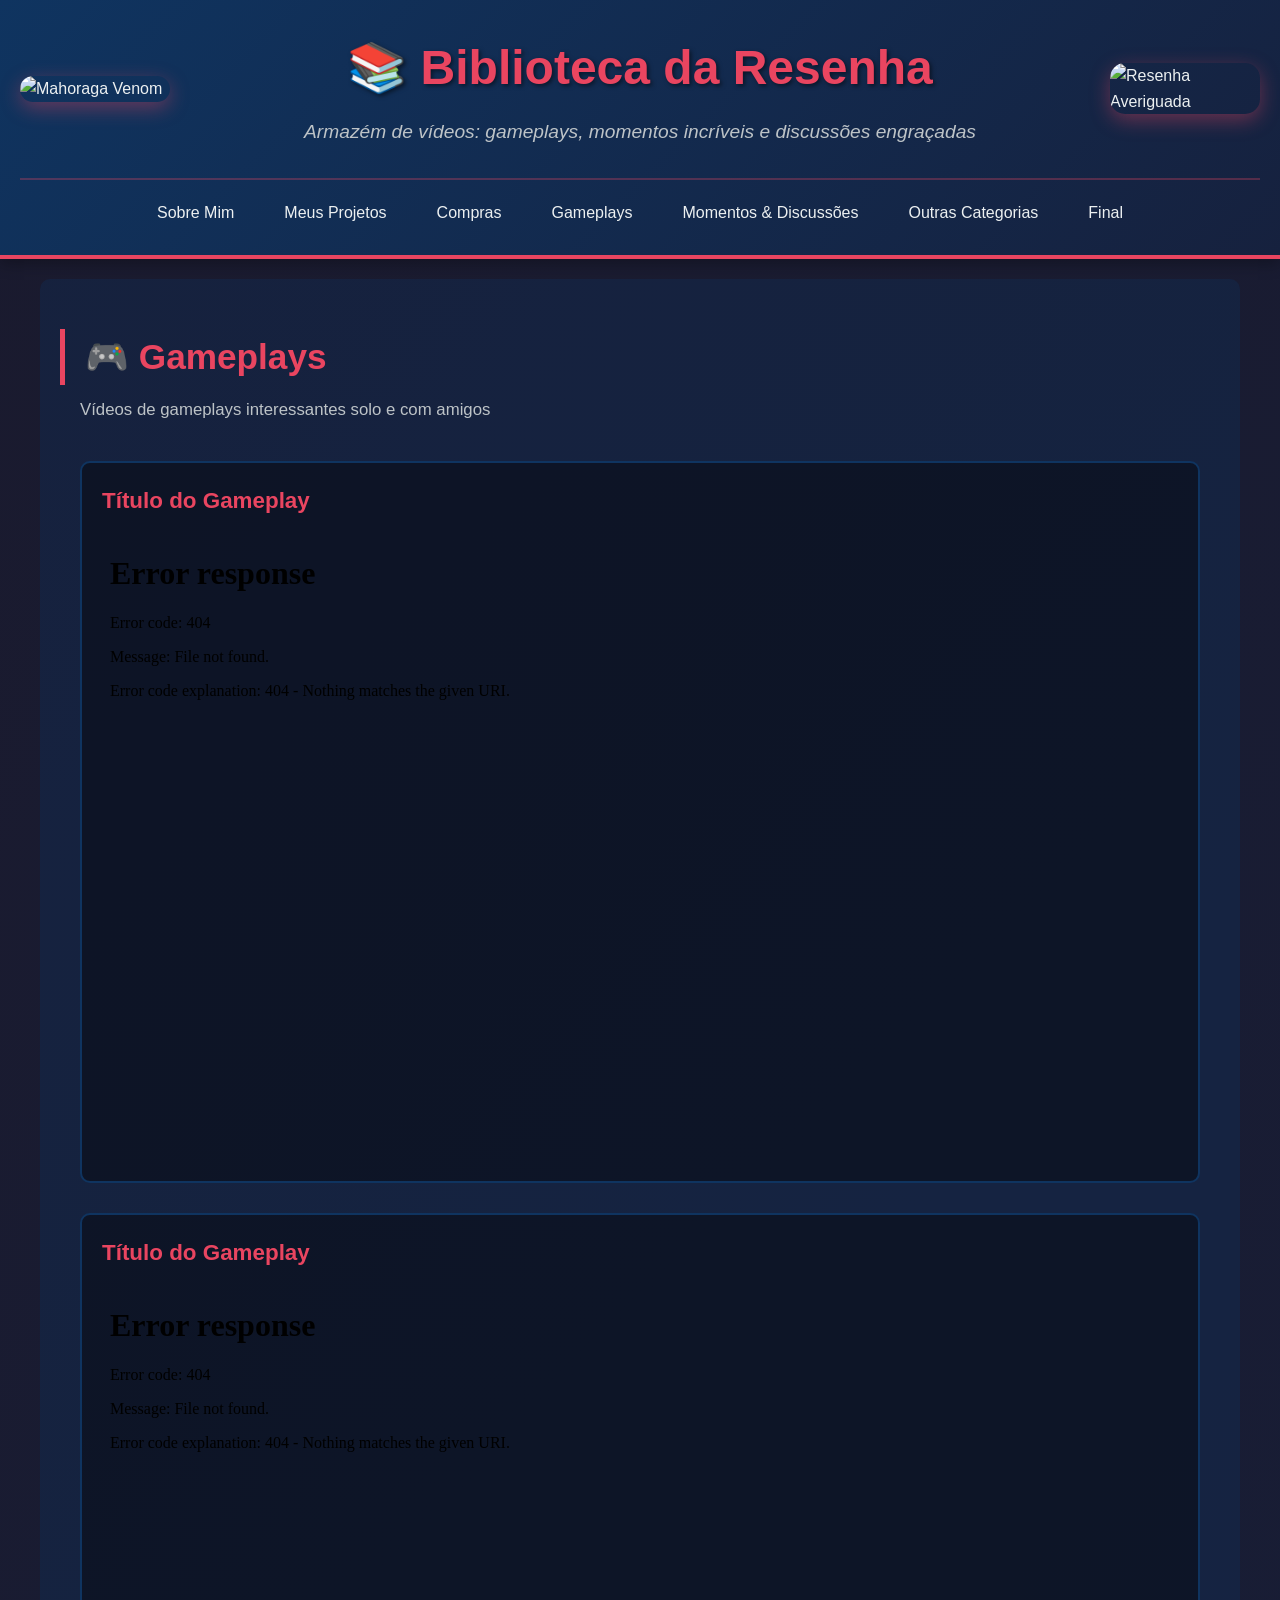
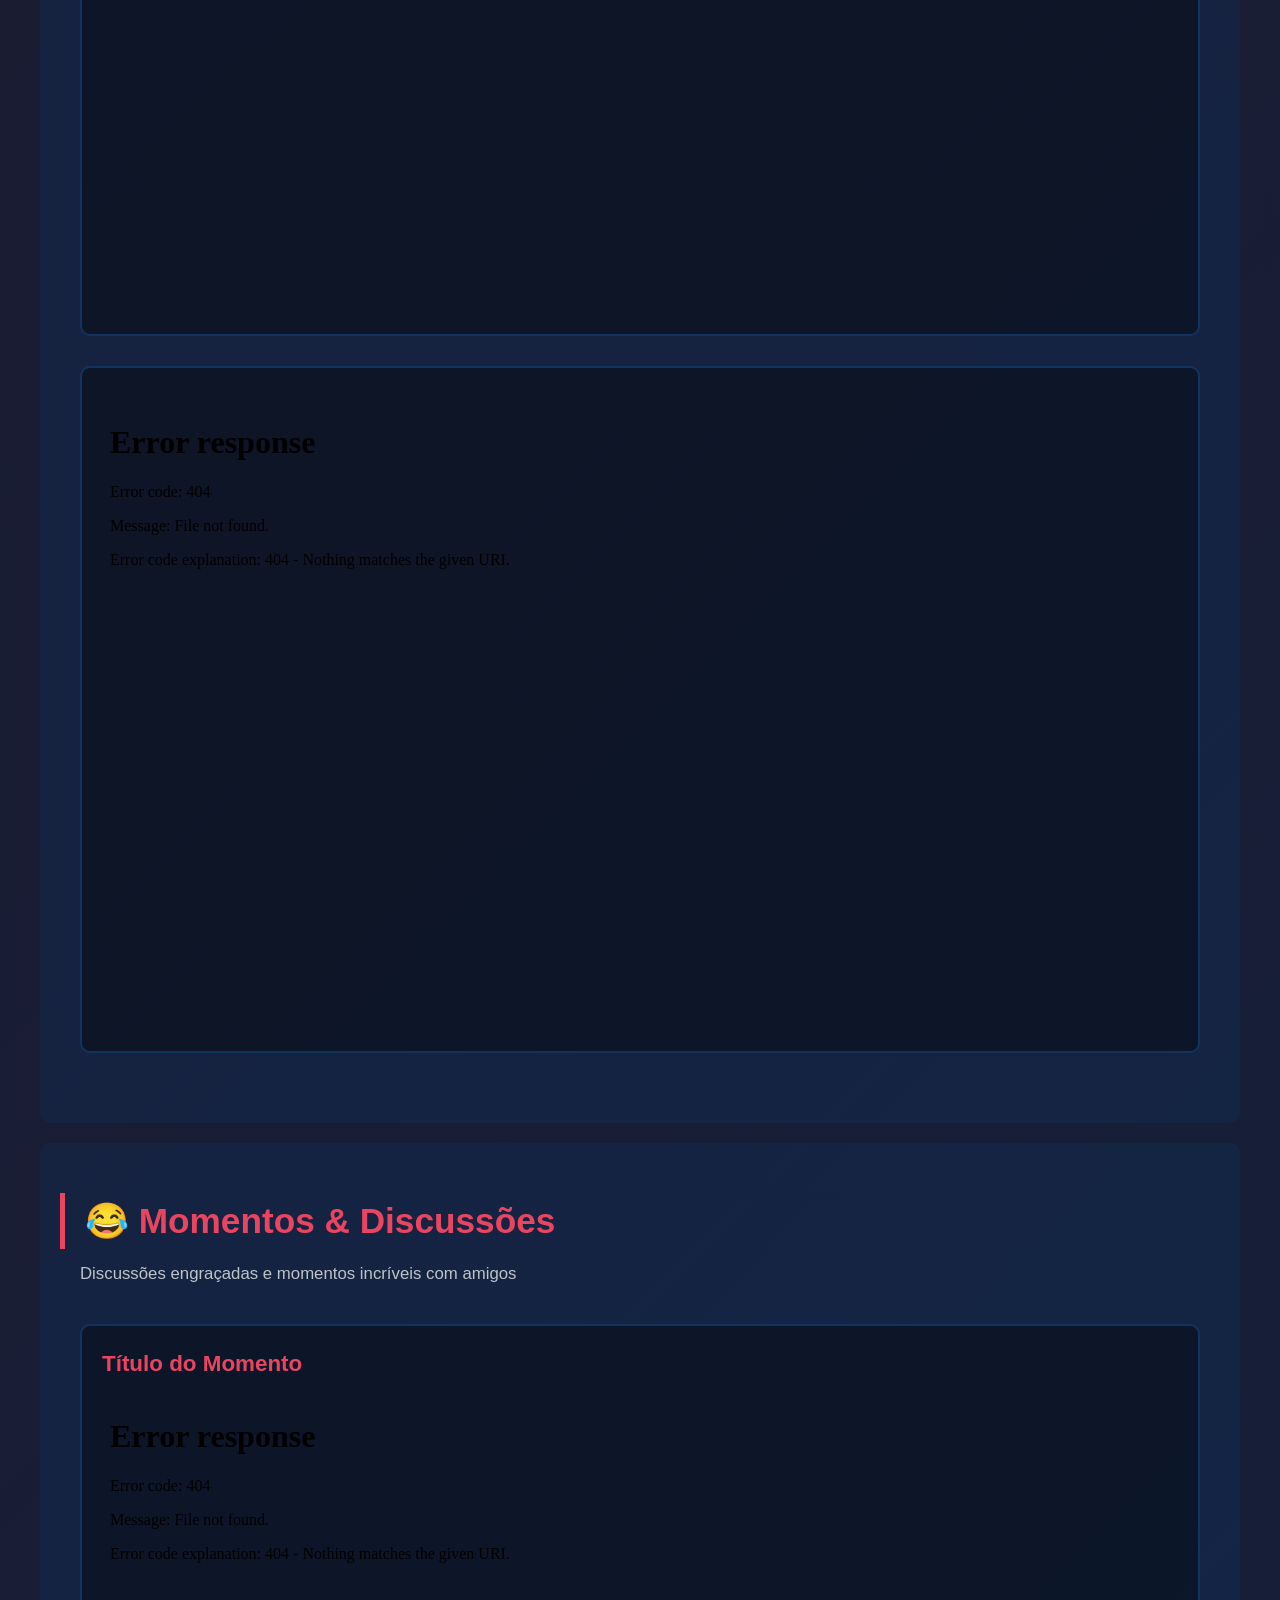
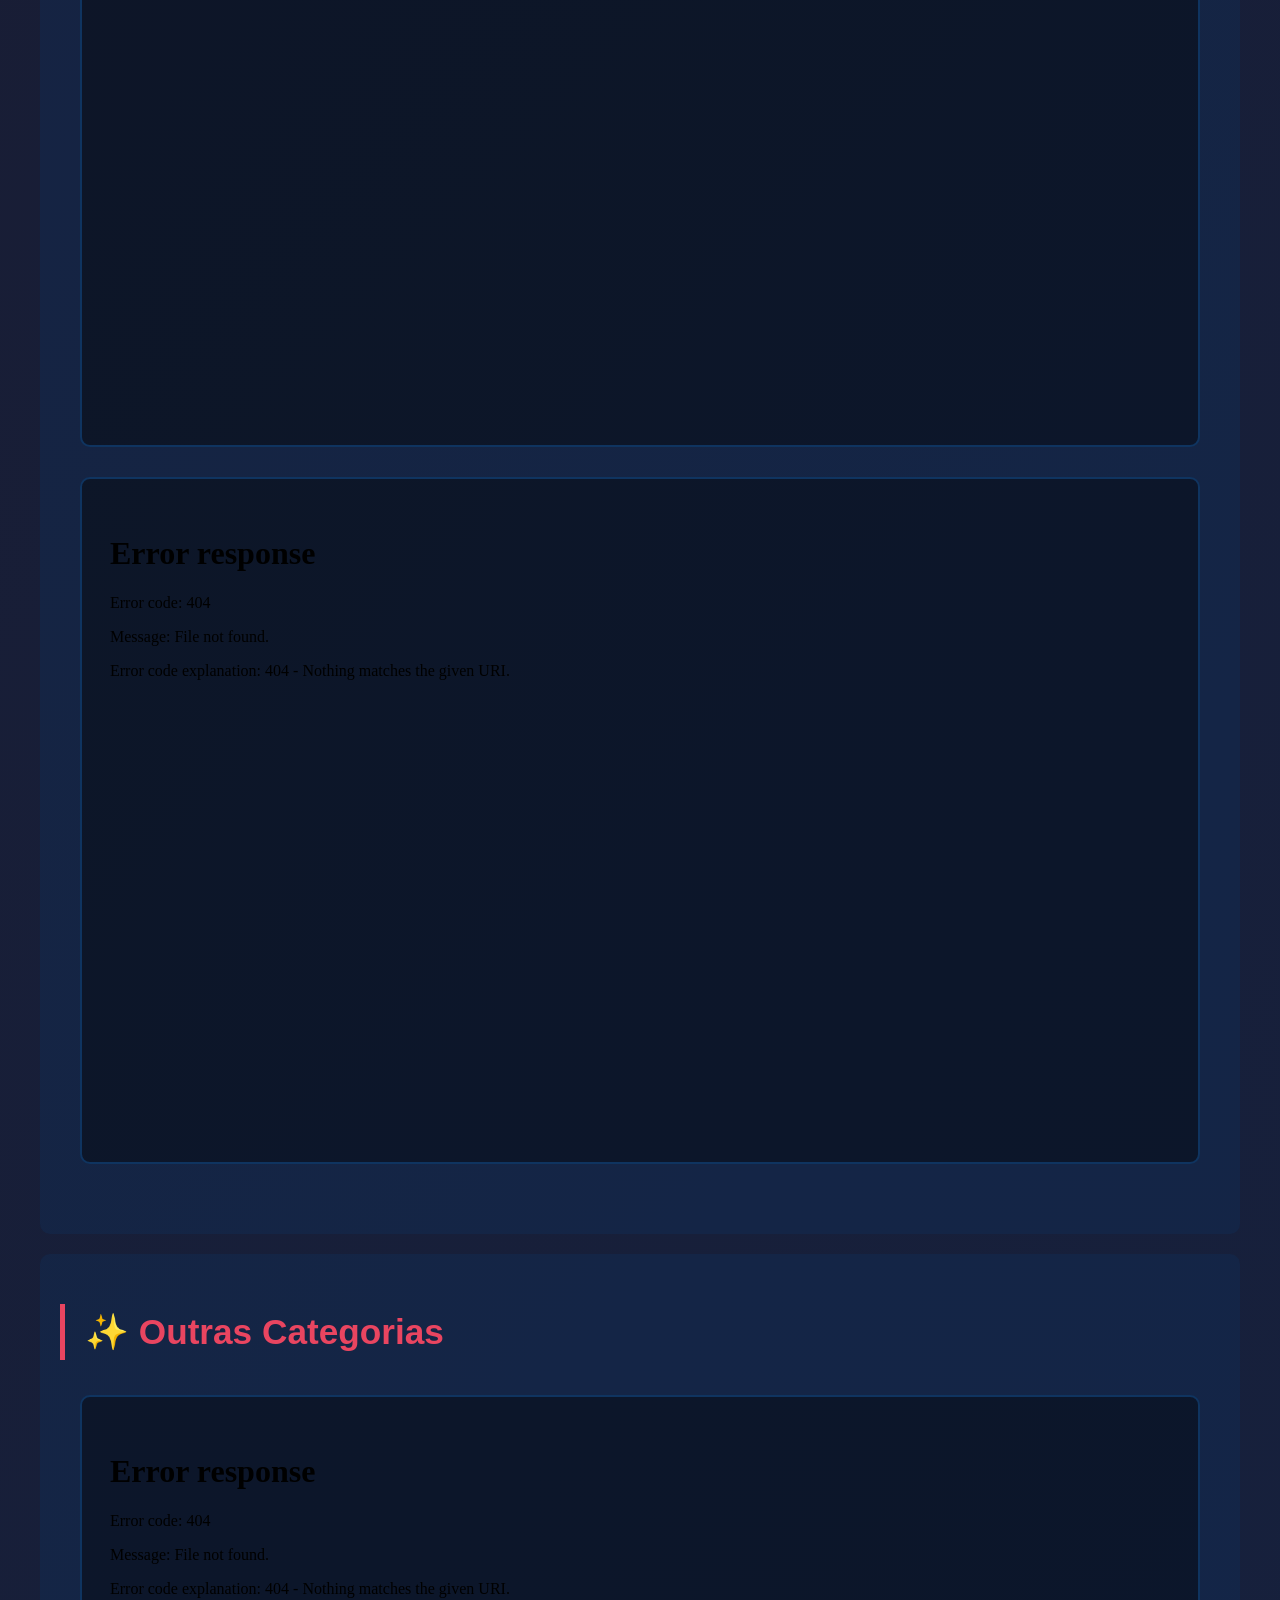
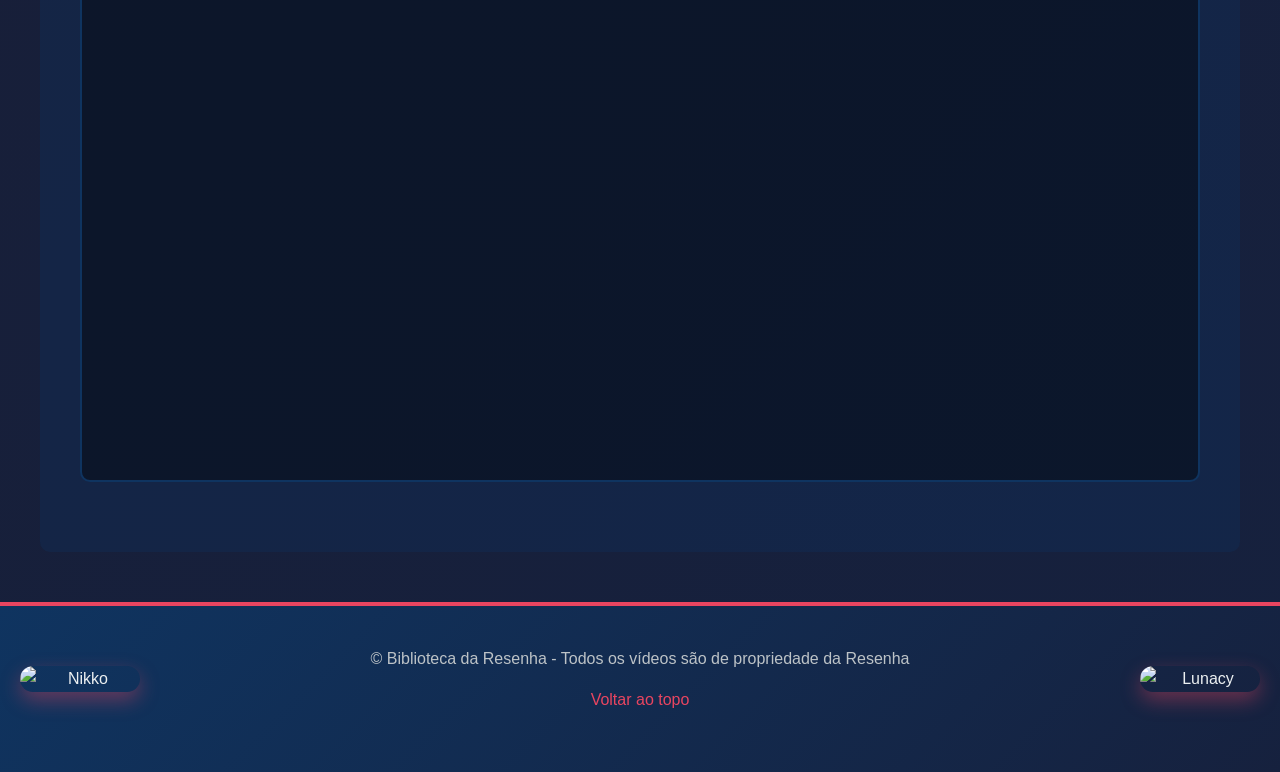
==== Resenha/Biblioteca da Resenha.html @ c91e3d67 "Add files via upload" ====
<!DOCTYPE html>
<html lang="pt-br">
<head>
    <meta charset="UTF-8">
    <meta name="viewport" content="width=device-width, initial-scale=1.0">
    <title>Biblioteca da Resenha</title>
    <link rel="stylesheet" href="Style.css">
</head>
<body>
    <header class="header">
        <div class="header-top">
            <img src="../Imagens/Mahoraga venom.png" alt="Mahoraga Venom" class="header-image-left">
            <div class="header-content">
                <h1 id="Topo" class="title">📚 Biblioteca da Resenha</h1>
                <p class="subtitle">Armazém de vídeos: gameplays, momentos incríveis e discussões engraçadas</p>
            </div>
            <img src="../Imagens/Resenha averiguada.png" alt="Resenha Averiguada" class="header-image-right">
        </div>
        <ul class="header-menu">
        <li><a href="Menu.html">Sobre Mim</a></li>
        <li><a href="Projetos.html">Meus Projetos</a></li>
        <li><a href="Compras.html">Compras</a></li>
        <li><a href="#Gameplays">Gameplays</a></li>
        <li><a href="#Momentos">Momentos & Discussões</a></li>
        <li><a href="#Outras-Categorias">Outras Categorias</a></li>
        <li><a href="#Final">Final</a></li>
        </ul>
    </header>


    <!-- SEÇÃO DE GAMEPLAYS -->
    <section class="video-section">
        <h2 id="Gameplays" class="section-title">🎮 Gameplays</h2>
        <p class="section-description">Vídeos de gameplays interessantes solo e com amigos</p>
        
        <div class="video-container">
            <!-- EXEMPLO 1 - DEIXAR COMO MODELO -->
            <div class="video-item">
                <h3>Título do Gameplay</h3>
                <iframe width="560" height="315" 
                src="ADICIONAR_LINK_DO_YOUTUBE_AQUI"
                frameborder="0" 
                allow="accelerometer; autoplay; clipboard-write; encrypted-media; gyroscope; picture-in-picture; web-share" 
                referrerpolicy="strict-origin-when-cross-origin"
                allowfullscreen></iframe>
                <p class="video-description"><!-- Descrição do vídeo aqui --></p>
            </div>

            <!-- EXEMPLO 2 - DELETAR E REPLICAR A ESTRUTURA -->
            <div class="video-item">
                <h3>Título do Gameplay</h3>
                <iframe width="560" height="315" 
                src="ADICIONAR_LINK_DO_YOUTUBE_AQUI"
                frameborder="0" 
                allow="accelerometer; autoplay; clipboard-write; encrypted-media; gyroscope; picture-in-picture; web-share" 
                referrerpolicy="strict-origin-when-cross-origin"
                allowfullscreen></iframe>
                <p class="video-description"><!-- Descrição do vídeo aqui --></p>
            </div>

            <!-- EXEMPLO 3 - TEMPLATE PARA NOVOS VÍDEOS -->
            <div class="video-item">
                <h3><!-- Título --></h3>
                <iframe width="560" height="315" 
                src="<!-- Link do YouTube -->"
                frameborder="0" 
                allow="accelerometer; autoplay; clipboard-write; encrypted-media; gyroscope; picture-in-picture; web-share" 
                referrerpolicy="strict-origin-when-cross-origin"
                allowfullscreen></iframe>
                <p class="video-description"><!-- Descrição --></p>
            </div>
        </div>
    </section>

    <!-- SEÇÃO DE MOMENTOS E DISCUSSÕES -->
    <section class="video-section">
        <h2 id="Momentos" class="section-title">😂 Momentos & Discussões</h2>
        <p class="section-description">Discussões engraçadas e momentos incríveis com amigos</p>
        
        <div class="video-container">
            <!-- EXEMPLO 1 - DEIXAR COMO MODELO -->
            <div class="video-item">
                <h3>Título do Momento</h3>
                <iframe width="560" height="315" 
                src="ADICIONAR_LINK_DO_YOUTUBE_AQUI"
                frameborder="0" 
                allow="accelerometer; autoplay; clipboard-write; encrypted-media; gyroscope; picture-in-picture; web-share" 
                referrerpolicy="strict-origin-when-cross-origin"
                allowfullscreen></iframe>
                <p class="video-description"><!-- Descrição do momento aqui --></p>
            </div>

            <!-- EXEMPLO 2 - TEMPLATE PARA NOVOS VÍDEOS -->
            <div class="video-item">
                <h3><!-- Título --></h3>
                <iframe width="560" height="315" 
                src="<!-- Link do YouTube -->"
                frameborder="0" 
                allow="accelerometer; autoplay; clipboard-write; encrypted-media; gyroscope; picture-in-picture; web-share" 
                referrerpolicy="strict-origin-when-cross-origin"
                allowfullscreen></iframe>
                <p class="video-description"><!-- Descrição --></p>
            </div>
        </div>
    </section>

    <!-- ESPAÇO PARA FUTURAS CATEGORIAS -->
    <section class="video-section">
        <h2 id="Outras-Categorias" class="section-title">✨ Outras Categorias</h2>
        <p class="section-description"><!-- Adicione outras categorias de conteúdo aqui --></p>
        
        <div class="video-container">
            <!-- TEMPLATES PARA QUANDO QUISER ADICIONAR NOVOS VÍDEOS -->
            <div class="video-item">
                <h3><!-- Título --></h3>
                <iframe width="560" height="315" 
                src="<!-- Link do YouTube -->"
                frameborder="0" 
                allow="accelerometer; autoplay; clipboard-write; encrypted-media; gyroscope; picture-in-picture; web-share" 
                referrerpolicy="strict-origin-when-cross-origin"
                allowfullscreen></iframe>
                <p class="video-description"><!-- Descrição --></p>
            </div>
        </div>
    </section>

    <!-- RODAPÉ COM OS GIFS -->
    <footer class="footer" id="Final">
        <div class="footer-gifs">
            <img src="../Imagens/Nikko.gif" alt="Nikko" class="footer-gif">
            <div class="footer-content">
                <p class="footer-text">© Biblioteca da Resenha - Todos os vídeos são de propriedade da Resenha</p>
                <a href="#Topo">Voltar ao topo</a>
            </div>
            <img src="../Imagens/Lunacy.gif" alt="Lunacy" class="footer-gif">
        </div>
    </footer>

</body>
</html>
---- Resenha/Style.css ----
* {
    margin: 0;
    padding: 0;
    box-sizing: border-box;
}

body {
    font-family: 'Segoe UI', Tahoma, Geneva, Verdana, sans-serif;
    background: linear-gradient(135deg, #1a1a2e 0%, #16213e 100%);
    color: #ecf0f1;
    line-height: 1.6;
}

/* HEADER */
.header {
    background: linear-gradient(135deg, #0f3460 0%, #16213e 100%);
    padding: 30px 20px;
    border-bottom: 4px solid #e94560;
    box-shadow: 0 4px 15px rgba(0, 0, 0, 0.3);
}

.header-top {
    display: flex;
    align-items: center;
    justify-content: space-around;
    gap: 30px;
    margin-bottom: 30px;
    flex-wrap: wrap;
}

.header-content {
    text-align: center;
    flex: 1;
    min-width: 300px;
}

.header-image-left,
.header-image-right {
    width: 150px;
    height: auto;
    border-radius: 15px;
    box-shadow: 0 6px 20px rgba(233, 69, 96, 0.4);
    transition: transform 0.3s ease, filter 0.3s ease;
}

.header-image-left:hover,
.header-image-right:hover {
    transform: scale(1.1);
    filter: drop-shadow(0 0 15px rgba(233, 69, 96, 0.6));
}

.title {
    font-size: 3em;
    color: #e94560;
    margin-bottom: 10px;
    text-shadow: 2px 2px 4px rgba(0, 0, 0, 0.5);
}

.subtitle {
    font-size: 1.2em;
    color: #bdc3c7;
    font-style: italic;
}

.header-menu {
    list-style: none;
    display: flex;
    justify-content: center;
    flex-wrap: wrap;
    gap: 20px;
    padding-top: 20px;
    border-top: 2px solid rgba(233, 69, 96, 0.3);
}

.header-menu li {
    display: inline;
}

.header-menu a {
    color: #ecf0f1;
    text-decoration: none;
    font-weight: 500;
    padding: 8px 15px;
    border-radius: 5px;
    transition: all 0.3s ease;
}

/* SEÇÕES DE VÍDEOS */
.video-section {
    padding: 50px 20px;
    margin: 20px 0;
    background: rgba(15, 52, 96, 0.3);
    border-radius: 10px;
    max-width: 1200px;
    margin-left: auto;
    margin-right: auto;
}

.section-title {
    font-size: 2.2em;
    color: #e94560;
    margin-bottom: 10px;
    border-left: 5px solid #e94560;
    padding-left: 20px;
}

.section-description {
    font-size: 1.1em;
    color: #bdc3c7;
    margin-bottom: 30px;
    margin-left: 20px;
}

/* CONTAINER DE VÍDEOS */
.video-container {
    display: grid;
    grid-template-columns: repeat(auto-fit, minmax(600px, 1fr));
    gap: 30px;
    padding: 20px;
}

/* ITEM DE VÍDEO */
.video-item {
    background: rgba(0, 0, 0, 0.4);
    border-radius: 10px;
    padding: 20px;
    transition: transform 0.3s ease, box-shadow 0.3s ease;
    border: 2px solid #0f3460;
}

.video-item:hover {
    transform: translateY(-5px);
    box-shadow: 0 8px 25px rgba(233, 69, 96, 0.3);
    border-color: #e94560;
}

.video-item h3 {
    font-size: 1.4em;
    color: #e94560;
    margin-bottom: 15px;
}

.video-item iframe {
    width: 100%;
    height: auto;
    aspect-ratio: 16 / 9;
    border-radius: 8px;
    margin-bottom: 15px;
}

.video-description {
    color: #bdc3c7;
    font-size: 0.95em;
}

/* FOOTER */
.footer {
    background: linear-gradient(135deg, #0f3460 0%, #16213e 100%);
    padding: 40px 20px;
    text-align: center;
    border-top: 4px solid #e94560;
    margin-top: 50px;
}

.footer-gifs {
    display: flex;
    align-items: center;
    justify-content: center;
    gap: 30px;
    flex-wrap: wrap;
    margin-bottom: 20px;
}

.footer-gif {
    width: 120px;
    height: auto;
    border-radius: 15px;
    box-shadow: 0 8px 20px rgba(233, 69, 96, 0.4);
    transition: transform 0.3s ease;
}

.footer-gif:hover {
    transform: scale(1.05);
}

.footer-content {
    flex: 1;
    min-width: 250px;
}

.footer-text {
    color: #bdc3c7;
    font-size: 1em;
    margin-bottom: 15px;
}

.footer a {
    color: #e94560;
    text-decoration: none;
    font-weight: 500;
    transition: color 0.3s ease;
}

.footer a:hover {
    color: #ff6b7a;
    text-decoration: underline;
}

/* ESTILOS EXCLUSIVOS PARA MENU.HTML E PROJETOS.HTML */

/* Headers simples para Menu e Projetos */
.header-content-simple {
    text-align: center;
    padding: 20px;
}

.title-simple {
    font-size: 2.8em;
    color: #e94560;
    margin-bottom: 10px;
    text-shadow: 2px 2px 4px rgba(0, 0, 0, 0.5);
}

.subtitle-simple {
    font-size: 1.1em;
    color: #bdc3c7;
    font-style: italic;
}

/* Área de conteúdo principal */
.content-area {
    max-width: 900px;
    margin: 0 auto;
    padding: 20px;
}

/* Seções de conteúdo para Menu.html */
.content-section {
    background: rgba(15, 52, 96, 0.3);
    padding: 30px;
    margin: 25px 0;
    border-radius: 10px;
    border-left: 5px solid #e94560;
}

.content-section h2 {
    color: #e94560;
    font-size: 1.8em;
    margin-bottom: 15px;
}

.content-section p {
    color: #bdc3c7;
    font-size: 1em;
    line-height: 1.8;
    margin-bottom: 12px;
}

.content-section p + p {
    margin-top: 12px;
}

/* Seções de projetos para Projetos.html */
.project-section {
    background: rgba(15, 52, 96, 0.3);
    padding: 35px;
    margin: 30px 0;
    border-radius: 10px;
    border-left: 5px solid #e94560;
    border-bottom: 2px solid rgba(233, 69, 96, 0.5);
}

.project-section h2 {
    color: #e94560;
    font-size: 1.9em;
    margin-bottom: 20px;
}

.section-description {
    color: #bdc3c7;
    font-size: 1.05em;
    line-height: 1.8;
    margin-bottom: 15px;
}

/* Wrapper para vídeos responsivos */
.video-wrapper {
    margin: 25px 0;
    border-radius: 8px;
    overflow: hidden;
}

.video-wrapper iframe {
    width: 100%;
    height: auto;
    aspect-ratio: 16 / 9;
    border: 2px solid #0f3460;
    border-radius: 8px;
}

/* Links de chamada para açãoem Projetos */
.project-link {
    margin: 25px 0;
    display: flex;
    justify-content: center;
}

.cta-button {
    display: inline-block;
    background: linear-gradient(135deg, #e94560 0%, #e6525c 100%);
    color: #fff;
    padding: 12px 30px;
    text-decoration: none;
    border-radius: 8px;
    font-weight: 600;
    font-size: 1.1em;
    transition: all 0.3s ease;
    box-shadow: 0 4px 15px rgba(233, 69, 96, 0.3);
    border: 2px solid #e94560;
}

.cta-button:hover {
    background: linear-gradient(135deg, #ff6b7a 0%, #ff7a7a 100%);
    transform: translateY(-2px);
    box-shadow: 0 6px 20px rgba(233, 69, 96, 0.5);
    border-color: #ff6b7a;
}

.cta-button:active {
    transform: translateY(0);
    box-shadow: 0 2px 10px rgba(233, 69, 96, 0.3);
}

/* Lista de projetos no Menu.html */
.projects-links {
    list-style: none;
    padding: 20px 0;
}

.projects-links li {
    margin: 12px 0;
}

.projects-links a {
    color: #e94560;
    text-decoration: none;
    font-weight: 500;
    font-size: 1.05em;
    padding: 10px 15px;
    display: inline-block;
    border-left: 3px solid #e94560;
    padding-left: 15px;
    transition: all 0.3s ease;
}

.projects-links a:hover {
    color: #ff6b7a;
    border-left-color: #ff6b7a;
    padding-left: 20px;
}

/* Footer links */
.footer-links {
    list-style: none;
    display: flex;
    justify-content: center;
    gap: 20px;
    flex-wrap: wrap;
    padding-bottom: 20px;
}

.footer-links li {
    display: inline;
}

.footer-links a {
    color: #e94560;
    text-decoration: none;
    font-weight: 500;
    padding: 8px 15px;
    border-radius: 5px;
    transition: all 0.3s ease;
}

.footer-links a:hover {
    color: #ff6b7a;
    background-color: rgba(233, 69, 96, 0.2);
}

/* RESPONSIVIDADE */
@media (max-width: 768px) {
    .header-top {
        flex-direction: column;
        gap: 20px;
    }

    .header-image-left,
    .header-image-right {
        width: 100px;
    }

    .title-simple {
        font-size: 2em;
    }

    .subtitle-simple {
        font-size: 0.95em;
    }

    .content-area {
        padding: 15px;
    }

    .content-section,
    .project-section {
        padding: 20px;
        margin: 15px 0;
    }

    .content-section h2,
    .project-section h2 {
        font-size: 1.4em;
    }

    .video-wrapper {
        margin: 15px 0;
    }

    .cta-button {
        padding: 10px 25px;
        font-size: 1em;
    }

    .title {
        font-size: 2em;
    }

    .subtitle {
        font-size: 1em;
    }

    .header-menu {
        gap: 10px;
    }

    .header-menu a {
        padding: 6px 10px;
        font-size: 0.9em;
    }

    .section-title {
        font-size: 1.6em;
    }

    .video-container {
        grid-template-columns: 1fr;
        gap: 20px;
    }

    .video-item {
        padding: 15px;
    }

    .footer-image {
        width: 150px;
    }
}

@media (max-width: 480px) {
    .header {
        padding: 20px 10px;
    }

    .header-top {
        gap: 15px;
    }

    .header-image-left,
    .header-image-right {
        width: 80px;
    }

    .title {
        font-size: 1.5em;
    }

    .header-menu {
        flex-direction: column;
        gap: 8px;
    }

    .header-menu a {
        display: block;
        text-align: center;
        padding: 8px 10px;
        font-size: 0.85em;
    }

    .section-title {
        font-size: 1.3em;
        padding-left: 15px;
    }

    .video-section {
        padding: 20px 10px;
    }

    .video-item h3 {
        font-size: 1.1em;
    }

    /* Responsividade Menu e Projetos em mobile */
    .title-simple {
        font-size: 1.6em;
    }

    .subtitle-simple {
        font-size: 0.9em;
    }

    .content-area {
        padding: 10px;
    }

    .content-section,
    .project-section {
        padding: 15px;
        margin: 10px 0;
    }

    .content-section h2,
    .project-section h2 {
        font-size: 1.2em;
        margin-bottom: 15px;
    }

    .section-description {
        font-size: 0.95em;
    }

    .projects-links a {
        padding: 8px 12px;
        padding-left: 12px;
        font-size: 0.95em;
    }

    .projects-links a:hover {
        padding-left: 18px;
    }

    .cta-button {
        padding: 9px 20px;
        font-size: 0.95em;
    }

    .footer-links {
        gap: 10px;
        flex-direction: column;
    }

    .footer-links a {
        display: block;
        text-align: center;
        padding: 8px 10px;
        font-size: 0.9em;
    }
}

/* EFEITO DE SCROLL SUAVE */
html {
    scroll-behavior: smooth;
}

/* LINKS */
a {
    color: #e94560;
    text-decoration: none;
    transition: color 0.3s ease;
}

a:hover {
    color: #ff6b7a;
    text-decoration: underline;
}
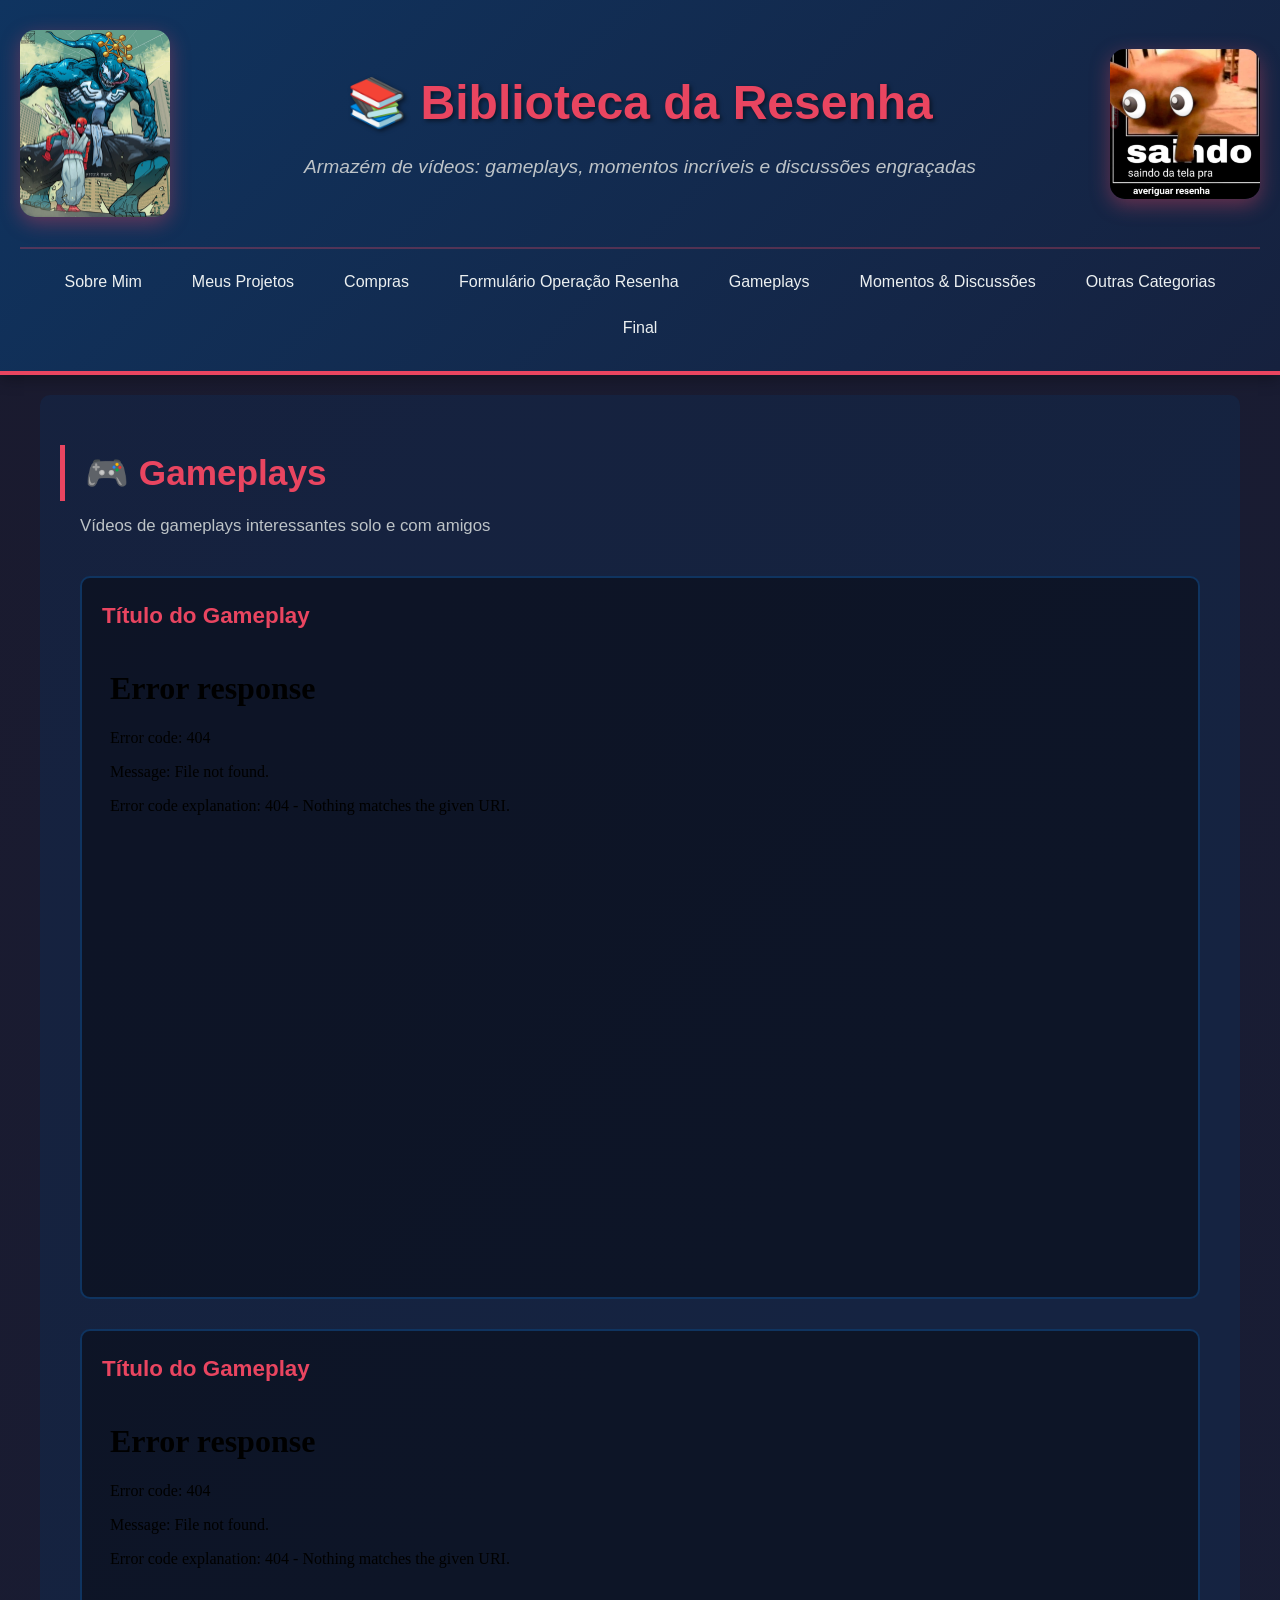
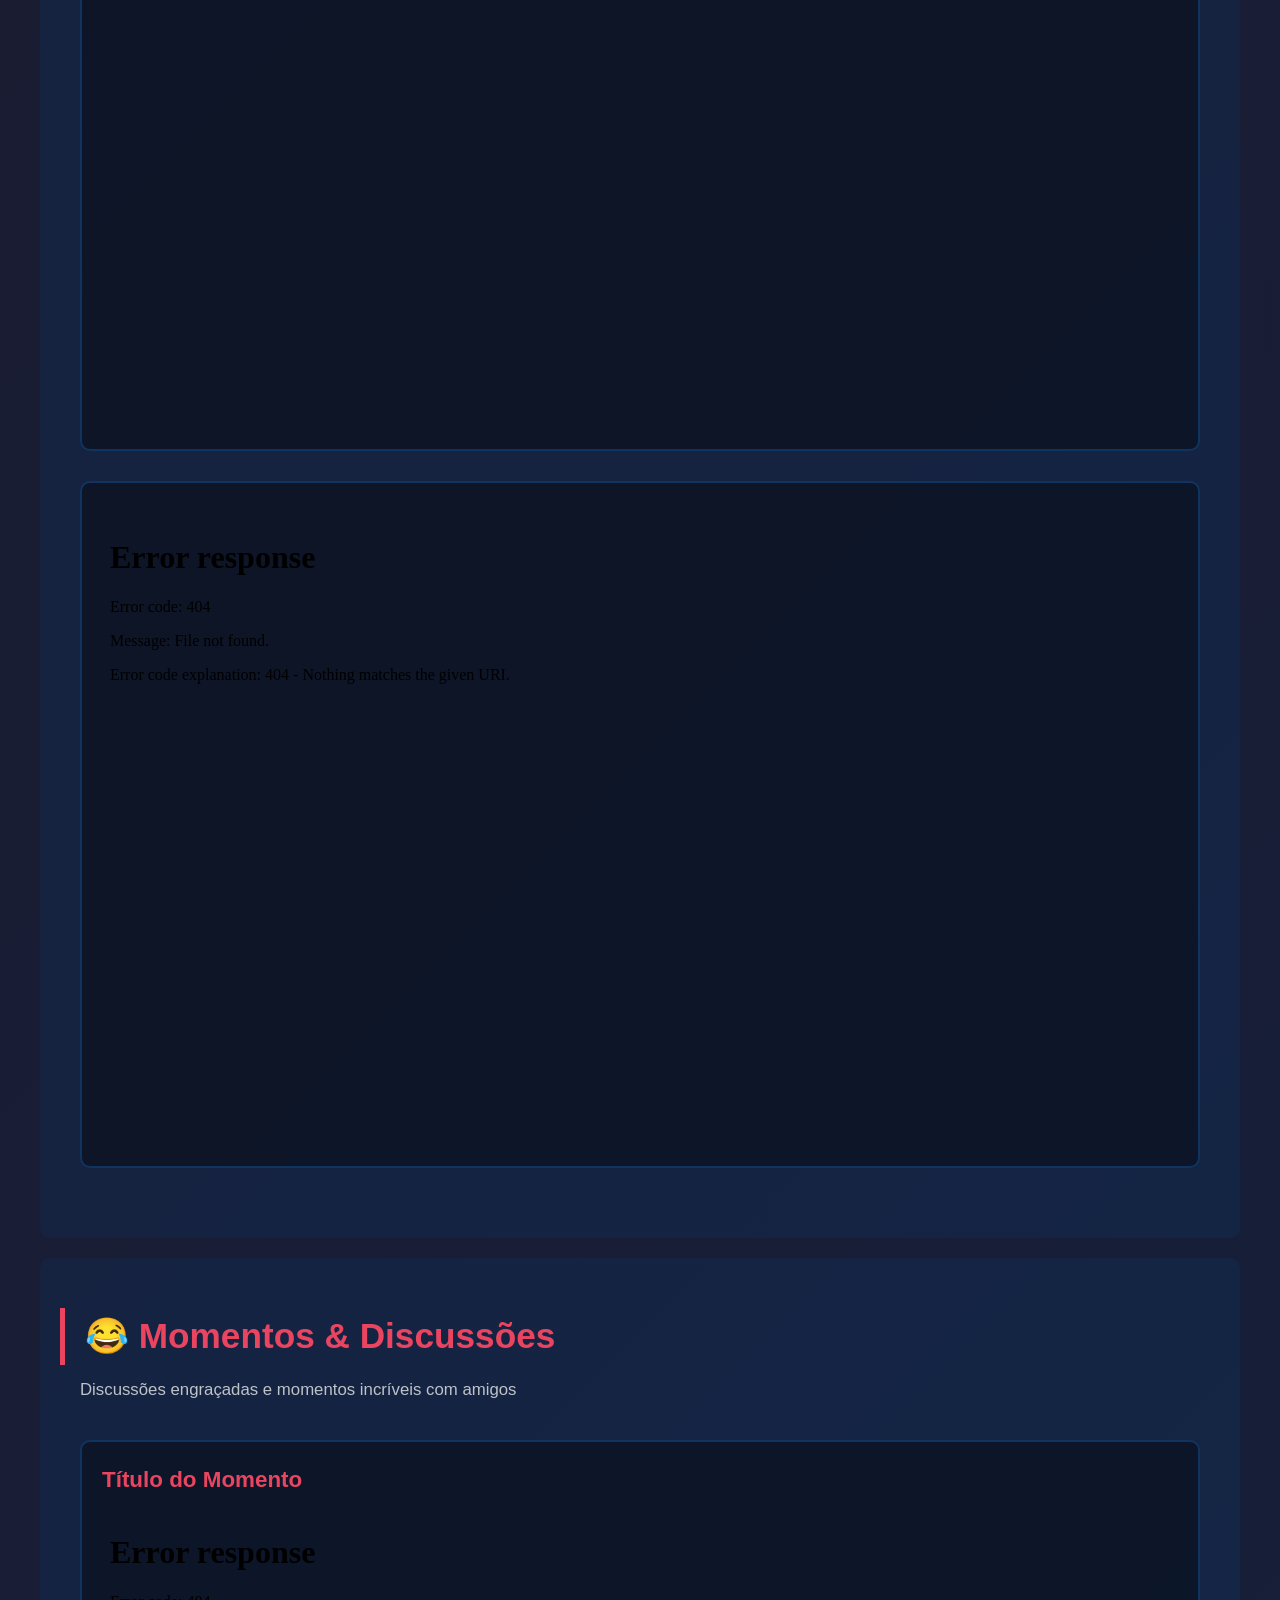
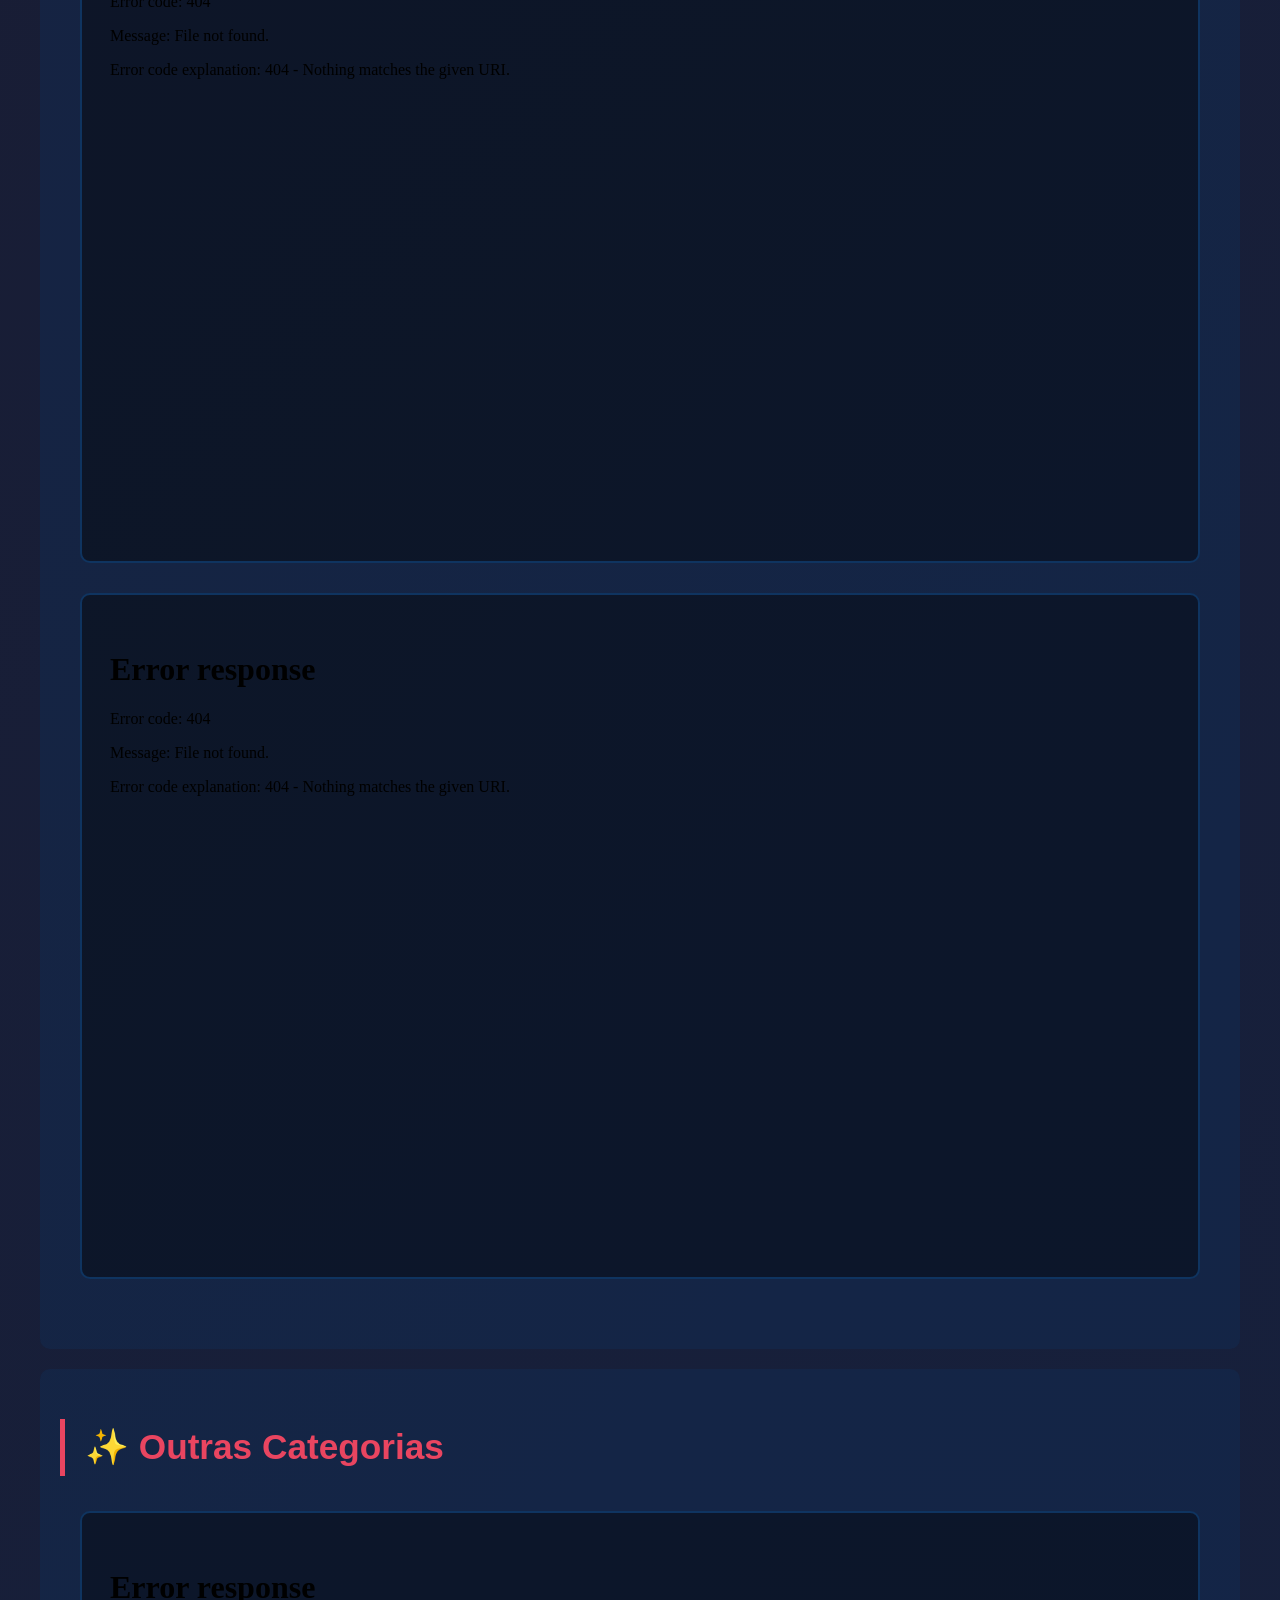
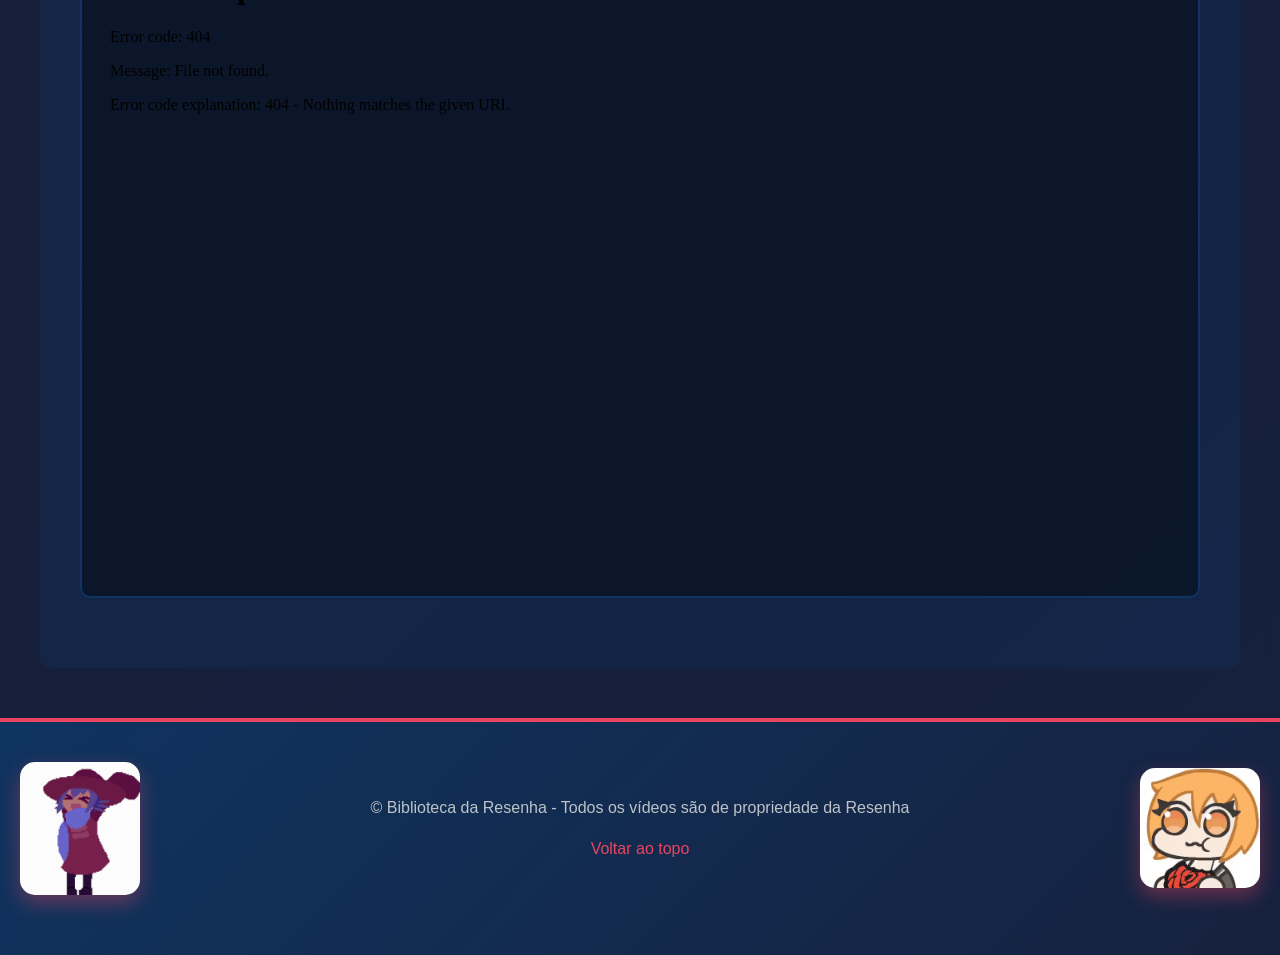
==== commit c0686505: "Add Biblioteca da Resenha.html file to Resenha folder" ====
--- a/Resenha/Biblioteca da Resenha.html
+++ b/Resenha/Biblioteca da Resenha.html
@@ -1,140 +1,141 @@
-<!DOCTYPE html>
-<html lang="pt-br">
-<head>
-    <meta charset="UTF-8">
-    <meta name="viewport" content="width=device-width, initial-scale=1.0">
-    <title>Biblioteca da Resenha</title>
-    <link rel="stylesheet" href="Style.css">
-</head>
-<body>
-    <header class="header">
-        <div class="header-top">
-            <img src="../Imagens/Mahoraga venom.png" alt="Mahoraga Venom" class="header-image-left">
-            <div class="header-content">
-                <h1 id="Topo" class="title">📚 Biblioteca da Resenha</h1>
-                <p class="subtitle">Armazém de vídeos: gameplays, momentos incríveis e discussões engraçadas</p>
-            </div>
-            <img src="../Imagens/Resenha averiguada.png" alt="Resenha Averiguada" class="header-image-right">
-        </div>
-        <ul class="header-menu">
-        <li><a href="Menu.html">Sobre Mim</a></li>
-        <li><a href="Projetos.html">Meus Projetos</a></li>
-        <li><a href="Compras.html">Compras</a></li>
-        <li><a href="#Gameplays">Gameplays</a></li>
-        <li><a href="#Momentos">Momentos & Discussões</a></li>
-        <li><a href="#Outras-Categorias">Outras Categorias</a></li>
-        <li><a href="#Final">Final</a></li>
-        </ul>
-    </header>
-
-
-    <!-- SEÇÃO DE GAMEPLAYS -->
-    <section class="video-section">
-        <h2 id="Gameplays" class="section-title">🎮 Gameplays</h2>
-        <p class="section-description">Vídeos de gameplays interessantes solo e com amigos</p>
-        
-        <div class="video-container">
-            <!-- EXEMPLO 1 - DEIXAR COMO MODELO -->
-            <div class="video-item">
-                <h3>Título do Gameplay</h3>
-                <iframe width="560" height="315" 
-                src="ADICIONAR_LINK_DO_YOUTUBE_AQUI"
-                frameborder="0" 
-                allow="accelerometer; autoplay; clipboard-write; encrypted-media; gyroscope; picture-in-picture; web-share" 
-                referrerpolicy="strict-origin-when-cross-origin"
-                allowfullscreen></iframe>
-                <p class="video-description"><!-- Descrição do vídeo aqui --></p>
-            </div>
-
-            <!-- EXEMPLO 2 - DELETAR E REPLICAR A ESTRUTURA -->
-            <div class="video-item">
-                <h3>Título do Gameplay</h3>
-                <iframe width="560" height="315" 
-                src="ADICIONAR_LINK_DO_YOUTUBE_AQUI"
-                frameborder="0" 
-                allow="accelerometer; autoplay; clipboard-write; encrypted-media; gyroscope; picture-in-picture; web-share" 
-                referrerpolicy="strict-origin-when-cross-origin"
-                allowfullscreen></iframe>
-                <p class="video-description"><!-- Descrição do vídeo aqui --></p>
-            </div>
-
-            <!-- EXEMPLO 3 - TEMPLATE PARA NOVOS VÍDEOS -->
-            <div class="video-item">
-                <h3><!-- Título --></h3>
-                <iframe width="560" height="315" 
-                src="<!-- Link do YouTube -->"
-                frameborder="0" 
-                allow="accelerometer; autoplay; clipboard-write; encrypted-media; gyroscope; picture-in-picture; web-share" 
-                referrerpolicy="strict-origin-when-cross-origin"
-                allowfullscreen></iframe>
-                <p class="video-description"><!-- Descrição --></p>
-            </div>
-        </div>
-    </section>
-
-    <!-- SEÇÃO DE MOMENTOS E DISCUSSÕES -->
-    <section class="video-section">
-        <h2 id="Momentos" class="section-title">😂 Momentos & Discussões</h2>
-        <p class="section-description">Discussões engraçadas e momentos incríveis com amigos</p>
-        
-        <div class="video-container">
-            <!-- EXEMPLO 1 - DEIXAR COMO MODELO -->
-            <div class="video-item">
-                <h3>Título do Momento</h3>
-                <iframe width="560" height="315" 
-                src="ADICIONAR_LINK_DO_YOUTUBE_AQUI"
-                frameborder="0" 
-                allow="accelerometer; autoplay; clipboard-write; encrypted-media; gyroscope; picture-in-picture; web-share" 
-                referrerpolicy="strict-origin-when-cross-origin"
-                allowfullscreen></iframe>
-                <p class="video-description"><!-- Descrição do momento aqui --></p>
-            </div>
-
-            <!-- EXEMPLO 2 - TEMPLATE PARA NOVOS VÍDEOS -->
-            <div class="video-item">
-                <h3><!-- Título --></h3>
-                <iframe width="560" height="315" 
-                src="<!-- Link do YouTube -->"
-                frameborder="0" 
-                allow="accelerometer; autoplay; clipboard-write; encrypted-media; gyroscope; picture-in-picture; web-share" 
-                referrerpolicy="strict-origin-when-cross-origin"
-                allowfullscreen></iframe>
-                <p class="video-description"><!-- Descrição --></p>
-            </div>
-        </div>
-    </section>
-
-    <!-- ESPAÇO PARA FUTURAS CATEGORIAS -->
-    <section class="video-section">
-        <h2 id="Outras-Categorias" class="section-title">✨ Outras Categorias</h2>
-        <p class="section-description"><!-- Adicione outras categorias de conteúdo aqui --></p>
-        
-        <div class="video-container">
-            <!-- TEMPLATES PARA QUANDO QUISER ADICIONAR NOVOS VÍDEOS -->
-            <div class="video-item">
-                <h3><!-- Título --></h3>
-                <iframe width="560" height="315" 
-                src="<!-- Link do YouTube -->"
-                frameborder="0" 
-                allow="accelerometer; autoplay; clipboard-write; encrypted-media; gyroscope; picture-in-picture; web-share" 
-                referrerpolicy="strict-origin-when-cross-origin"
-                allowfullscreen></iframe>
-                <p class="video-description"><!-- Descrição --></p>
-            </div>
-        </div>
-    </section>
-
-    <!-- RODAPÉ COM OS GIFS -->
-    <footer class="footer" id="Final">
-        <div class="footer-gifs">
-            <img src="../Imagens/Nikko.gif" alt="Nikko" class="footer-gif">
-            <div class="footer-content">
-                <p class="footer-text">© Biblioteca da Resenha - Todos os vídeos são de propriedade da Resenha</p>
-                <a href="#Topo">Voltar ao topo</a>
-            </div>
-            <img src="../Imagens/Lunacy.gif" alt="Lunacy" class="footer-gif">
-        </div>
-    </footer>
-
-</body>
+<!DOCTYPE html>
+<html lang="pt-br">
+<head>
+    <meta charset="UTF-8">
+    <meta name="viewport" content="width=device-width, initial-scale=1.0">
+    <title>Biblioteca da Resenha</title>
+    <link rel="stylesheet" href="Style.css">
+</head>
+<body>
+    <header class="header">
+        <div class="header-top">
+            <img src="../Imagens/Mahoraga venom.png" alt="Mahoraga Venom" class="header-image-left">
+            <div class="header-content">
+                <h1 id="Topo" class="title">📚 Biblioteca da Resenha</h1>
+                <p class="subtitle">Armazém de vídeos: gameplays, momentos incríveis e discussões engraçadas</p>
+            </div>
+            <img src="../Imagens/Resenha averiguada.png" alt="Resenha Averiguada" class="header-image-right">
+        </div>
+        <ul class="header-menu">
+        <li><a href="Menu.html">Sobre Mim</a></li>
+        <li><a href="Projetos.html">Meus Projetos</a></li>
+        <li><a href="Compras.html">Compras</a></li>
+        <li><a href="https://docs.google.com/forms/d/1XoLTb7epeRDTNA_qDXXSmYXuCq1gicqDzOc5LkZ7vdk/edit" target="_blank">Formulário Operação Resenha</a></li>
+        <li><a href="#Gameplays">Gameplays</a></li>
+        <li><a href="#Momentos">Momentos & Discussões</a></li>
+        <li><a href="#Outras-Categorias">Outras Categorias</a></li>
+        <li><a href="#Final">Final</a></li>
+        </ul>
+    </header>
+
+
+    <!-- SEÇÃO DE GAMEPLAYS -->
+    <section class="video-section">
+        <h2 id="Gameplays" class="section-title">🎮 Gameplays</h2>
+        <p class="section-description">Vídeos de gameplays interessantes solo e com amigos</p>
+        
+        <div class="video-container">
+            <!-- EXEMPLO 1 - DEIXAR COMO MODELO -->
+            <div class="video-item">
+                <h3>Título do Gameplay</h3>
+                <iframe width="560" height="315" 
+                src="ADICIONAR_LINK_DO_YOUTUBE_AQUI"
+                frameborder="0" 
+                allow="accelerometer; autoplay; clipboard-write; encrypted-media; gyroscope; picture-in-picture; web-share" 
+                referrerpolicy="strict-origin-when-cross-origin"
+                allowfullscreen></iframe>
+                <p class="video-description"><!-- Descrição do vídeo aqui --></p>
+            </div>
+
+            <!-- EXEMPLO 2 - DELETAR E REPLICAR A ESTRUTURA -->
+            <div class="video-item">
+                <h3>Título do Gameplay</h3>
+                <iframe width="560" height="315" 
+                src="ADICIONAR_LINK_DO_YOUTUBE_AQUI"
+                frameborder="0" 
+                allow="accelerometer; autoplay; clipboard-write; encrypted-media; gyroscope; picture-in-picture; web-share" 
+                referrerpolicy="strict-origin-when-cross-origin"
+                allowfullscreen></iframe>
+                <p class="video-description"><!-- Descrição do vídeo aqui --></p>
+            </div>
+
+            <!-- EXEMPLO 3 - TEMPLATE PARA NOVOS VÍDEOS -->
+            <div class="video-item">
+                <h3><!-- Título --></h3>
+                <iframe width="560" height="315" 
+                src="<!-- Link do YouTube -->"
+                frameborder="0" 
+                allow="accelerometer; autoplay; clipboard-write; encrypted-media; gyroscope; picture-in-picture; web-share" 
+                referrerpolicy="strict-origin-when-cross-origin"
+                allowfullscreen></iframe>
+                <p class="video-description"><!-- Descrição --></p>
+            </div>
+        </div>
+    </section>
+
+    <!-- SEÇÃO DE MOMENTOS E DISCUSSÕES -->
+    <section class="video-section">
+        <h2 id="Momentos" class="section-title">😂 Momentos & Discussões</h2>
+        <p class="section-description">Discussões engraçadas e momentos incríveis com amigos</p>
+        
+        <div class="video-container">
+            <!-- EXEMPLO 1 - DEIXAR COMO MODELO -->
+            <div class="video-item">
+                <h3>Título do Momento</h3>
+                <iframe width="560" height="315" 
+                src="ADICIONAR_LINK_DO_YOUTUBE_AQUI"
+                frameborder="0" 
+                allow="accelerometer; autoplay; clipboard-write; encrypted-media; gyroscope; picture-in-picture; web-share" 
+                referrerpolicy="strict-origin-when-cross-origin"
+                allowfullscreen></iframe>
+                <p class="video-description"><!-- Descrição do momento aqui --></p>
+            </div>
+
+            <!-- EXEMPLO 2 - TEMPLATE PARA NOVOS VÍDEOS -->
+            <div class="video-item">
+                <h3><!-- Título --></h3>
+                <iframe width="560" height="315" 
+                src="<!-- Link do YouTube -->"
+                frameborder="0" 
+                allow="accelerometer; autoplay; clipboard-write; encrypted-media; gyroscope; picture-in-picture; web-share" 
+                referrerpolicy="strict-origin-when-cross-origin"
+                allowfullscreen></iframe>
+                <p class="video-description"><!-- Descrição --></p>
+            </div>
+        </div>
+    </section>
+
+    <!-- ESPAÇO PARA FUTURAS CATEGORIAS -->
+    <section class="video-section">
+        <h2 id="Outras-Categorias" class="section-title">✨ Outras Categorias</h2>
+        <p class="section-description"><!-- Adicione outras categorias de conteúdo aqui --></p>
+        
+        <div class="video-container">
+            <!-- TEMPLATES PARA QUANDO QUISER ADICIONAR NOVOS VÍDEOS -->
+            <div class="video-item">
+                <h3><!-- Título --></h3>
+                <iframe width="560" height="315" 
+                src="<!-- Link do YouTube -->"
+                frameborder="0" 
+                allow="accelerometer; autoplay; clipboard-write; encrypted-media; gyroscope; picture-in-picture; web-share" 
+                referrerpolicy="strict-origin-when-cross-origin"
+                allowfullscreen></iframe>
+                <p class="video-description"><!-- Descrição --></p>
+            </div>
+        </div>
+    </section>
+
+    <!-- RODAPÉ COM OS GIFS -->
+    <footer class="footer" id="Final">
+        <div class="footer-gifs">
+            <img src="../Imagens/Nikko.gif" alt="Nikko" class="footer-gif">
+            <div class="footer-content">
+                <p class="footer-text">© Biblioteca da Resenha - Todos os vídeos são de propriedade da Resenha</p>
+                <a href="#Topo">Voltar ao topo</a>
+            </div>
+            <img src="../Imagens/Lunacy.gif" alt="Lunacy" class="footer-gif">
+        </div>
+    </footer>
+
+</body>
 </html>
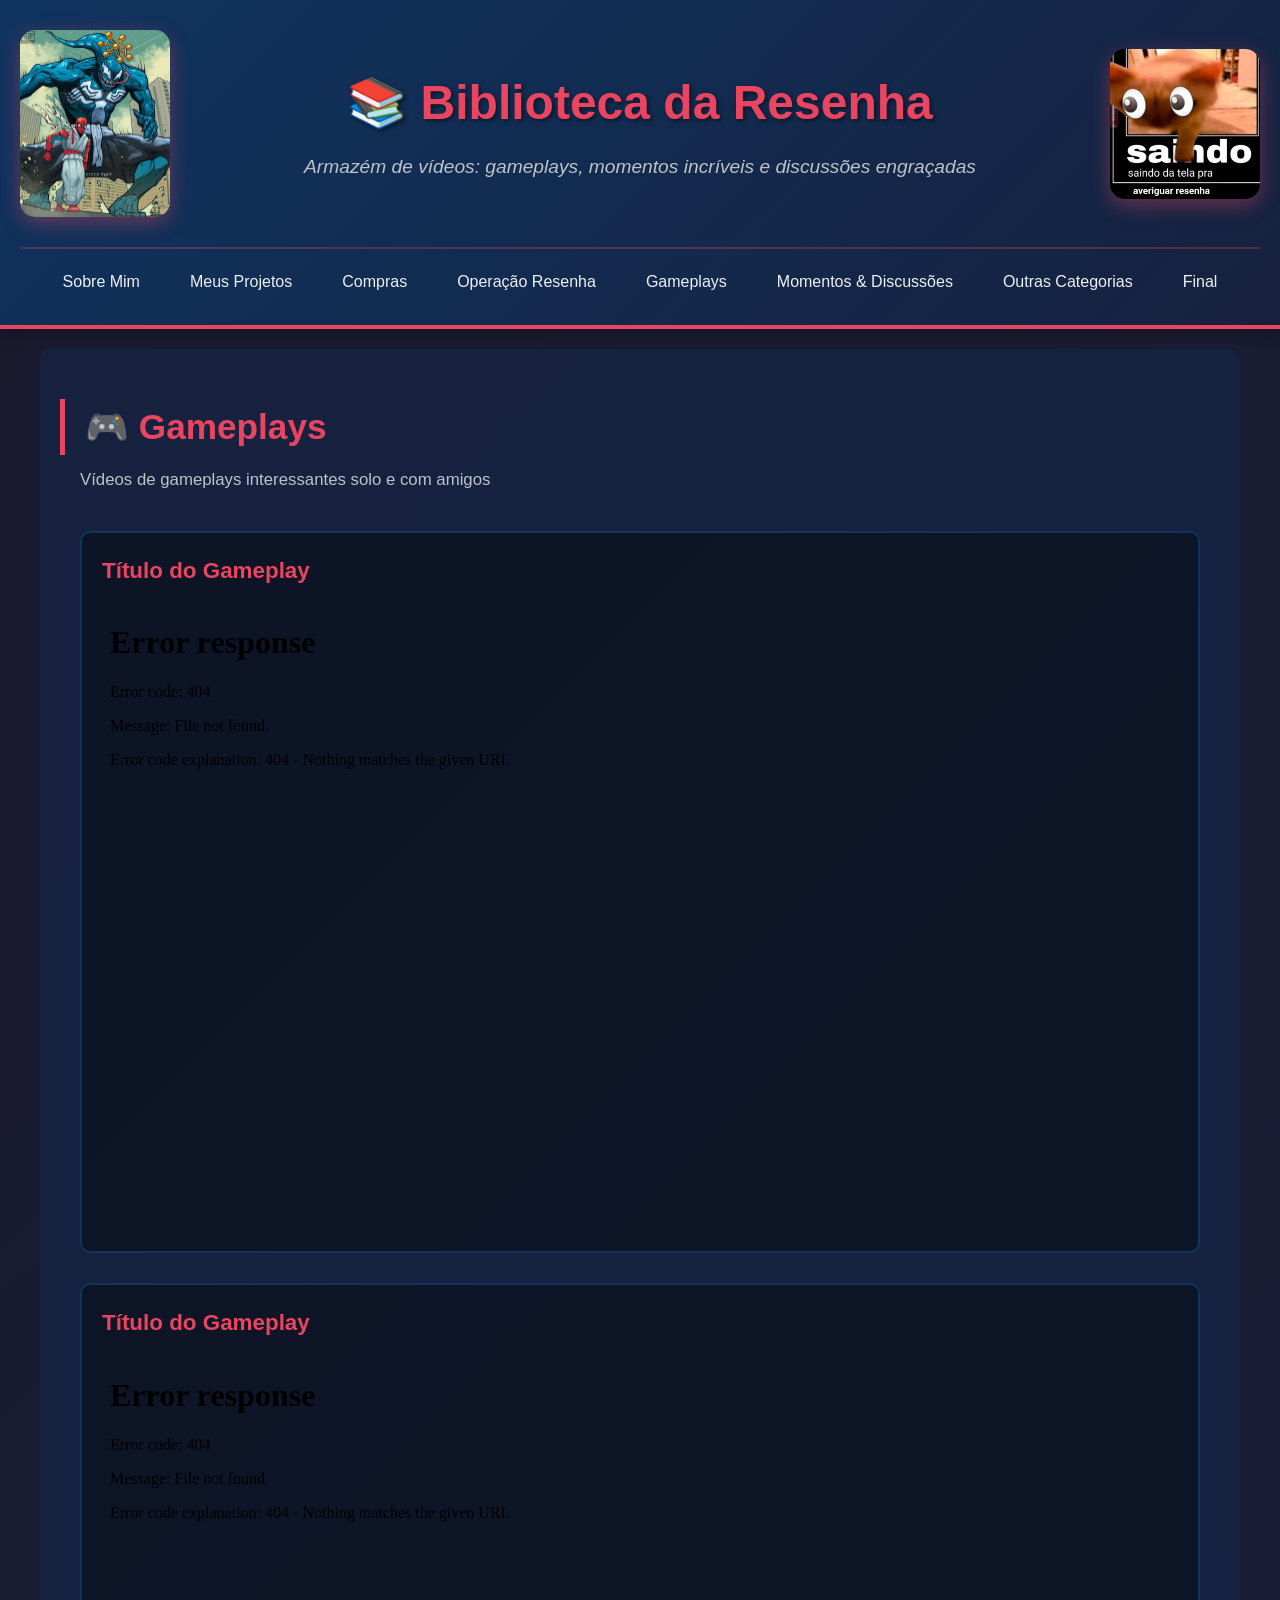
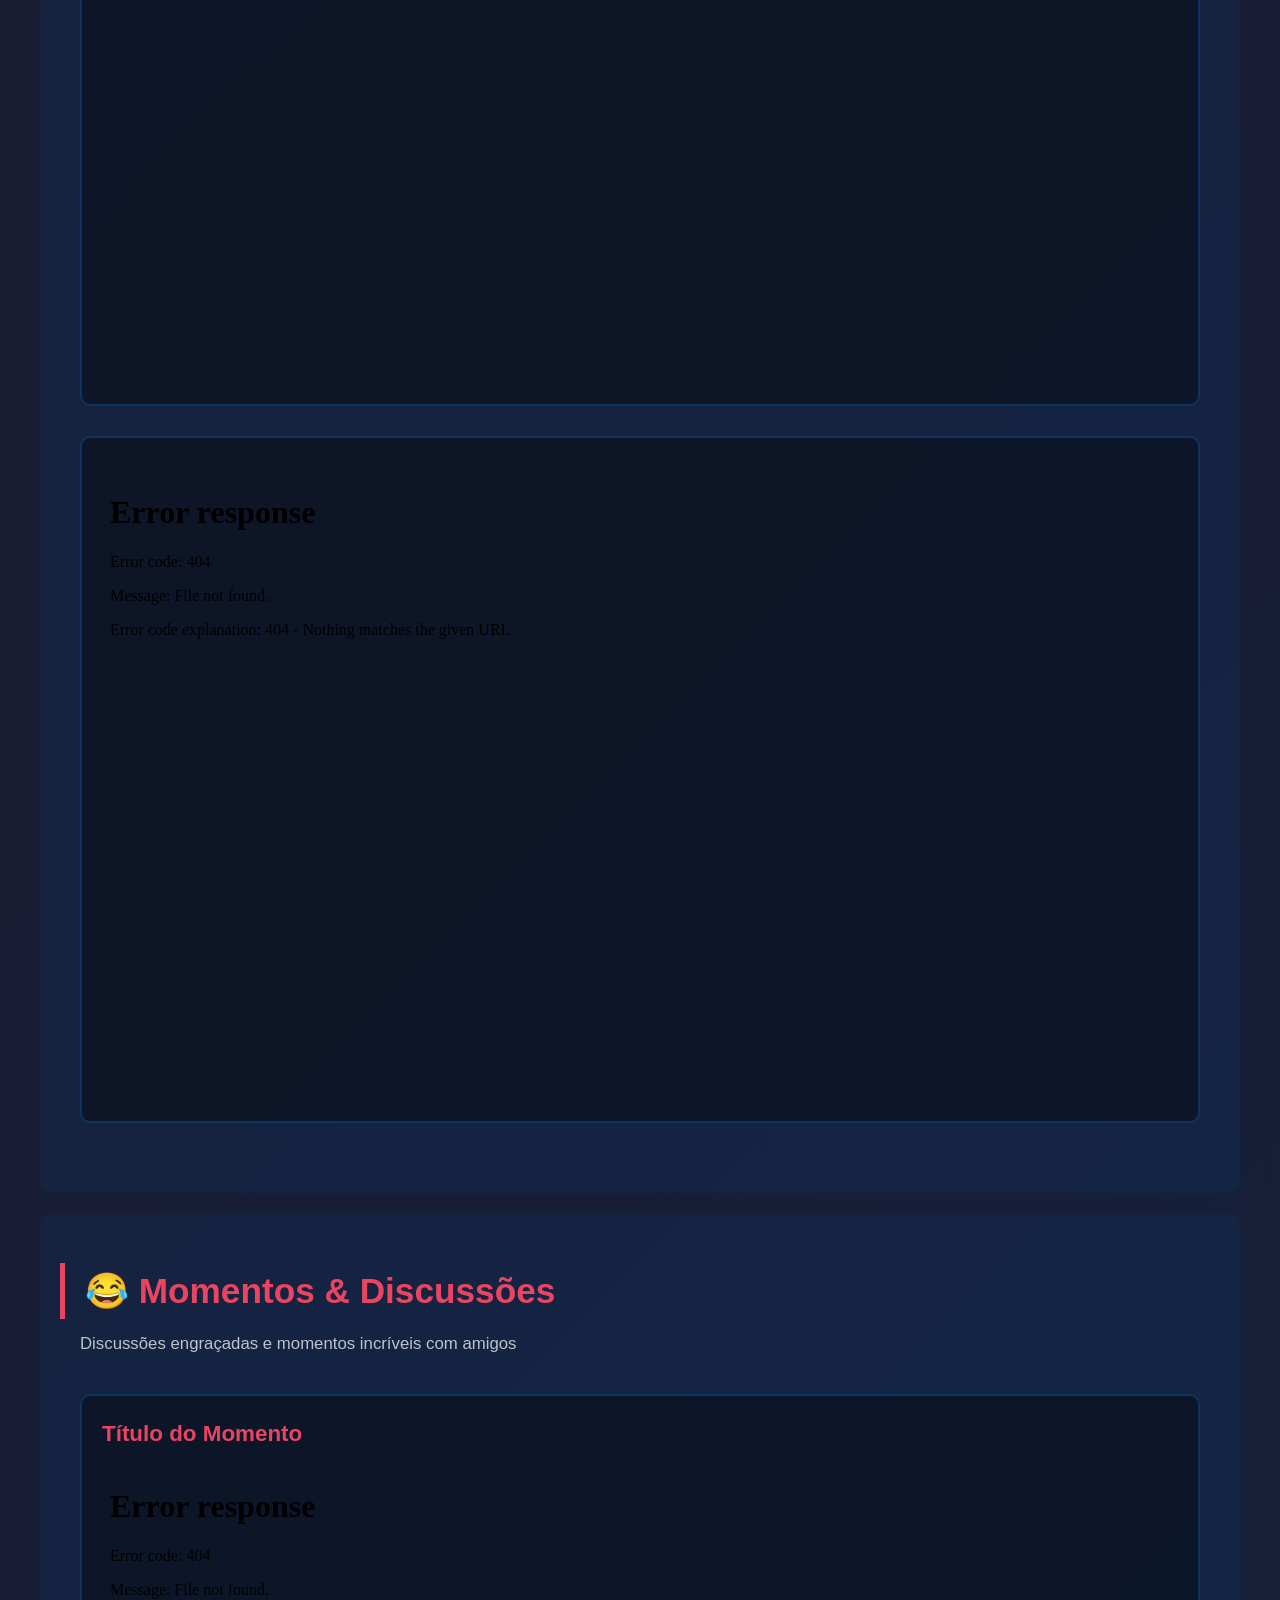
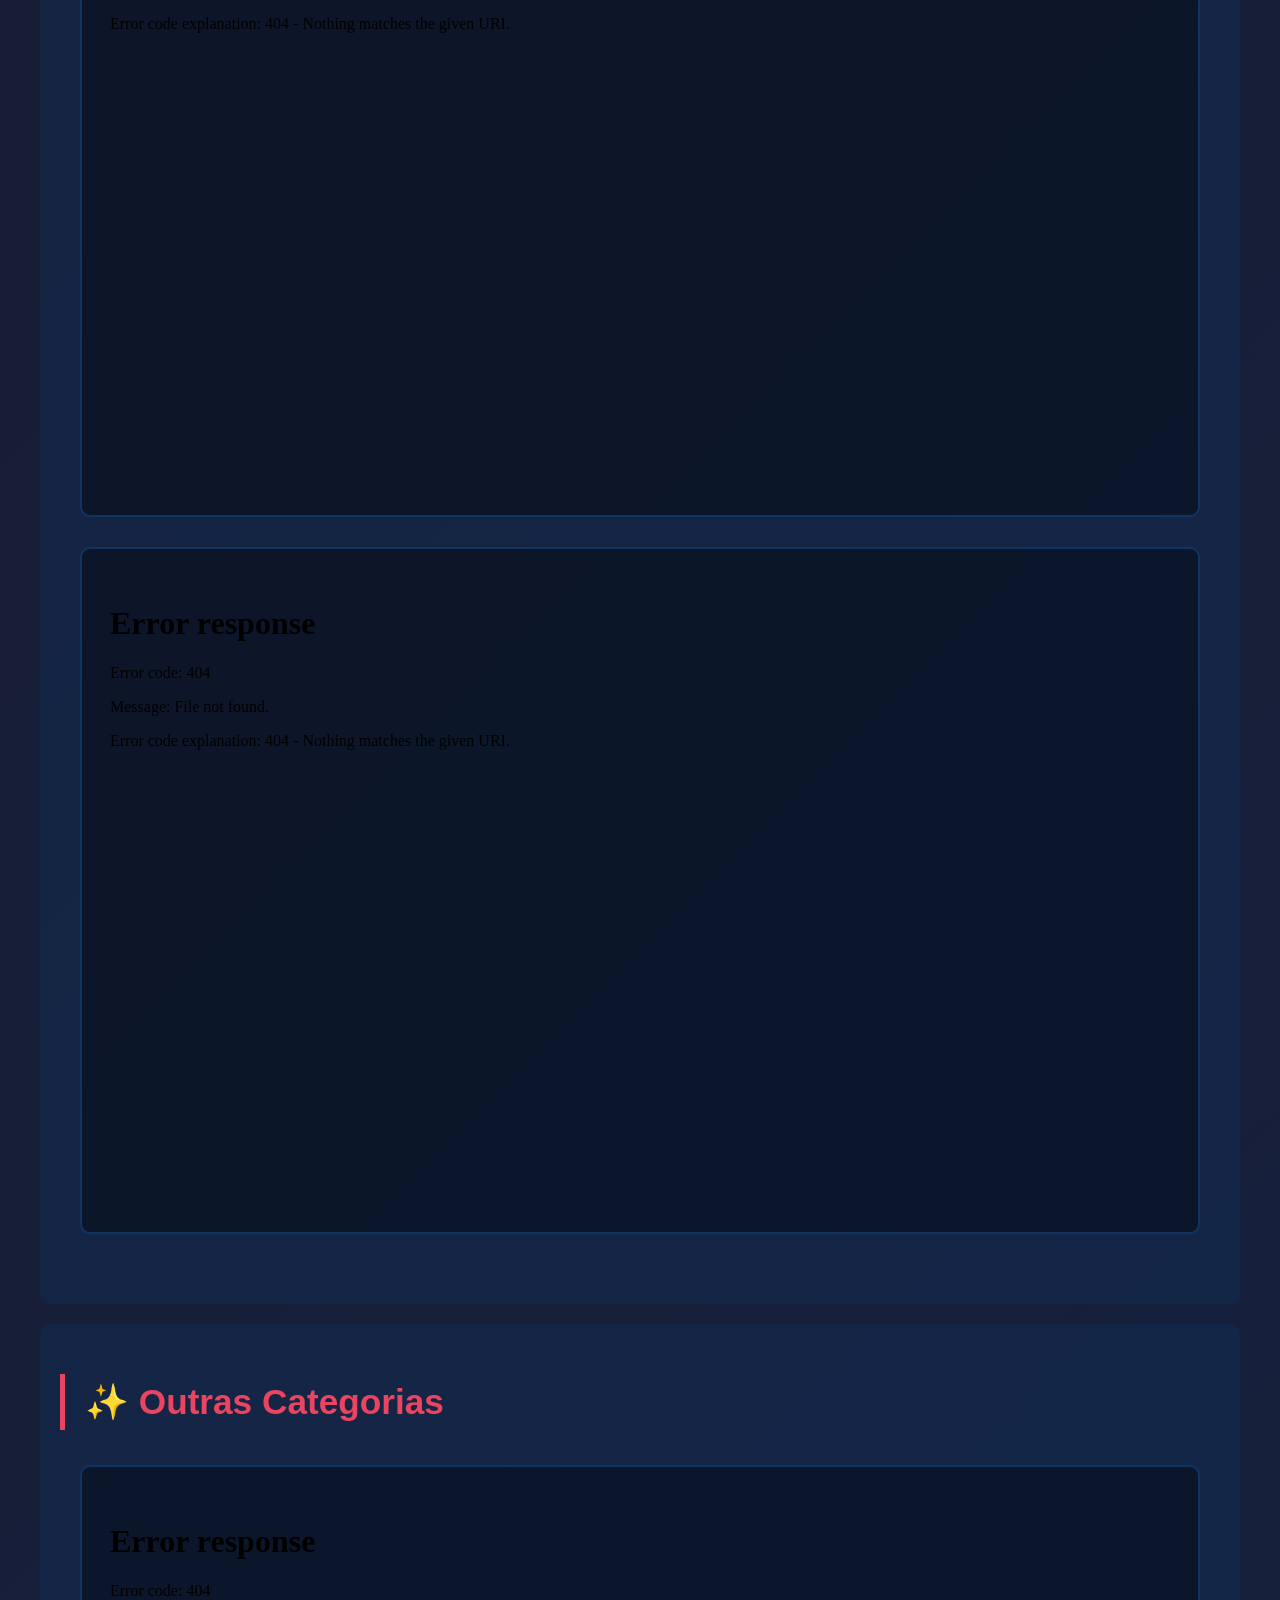
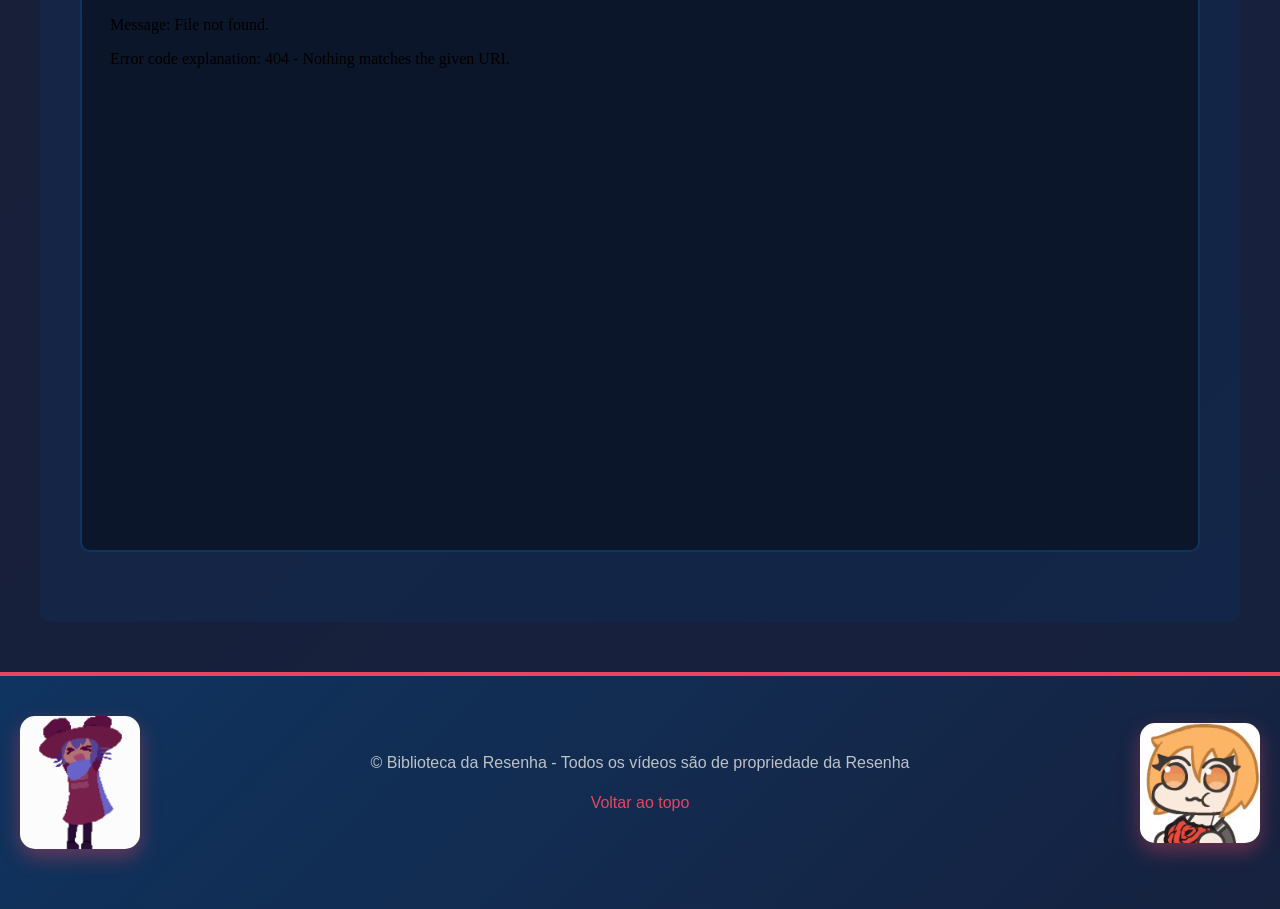
==== commit 9028de6c: "Update Biblioteca da Resenha.html" ====
--- a/Resenha/Biblioteca da Resenha.html
+++ b/Resenha/Biblioteca da Resenha.html
@@ -20,7 +20,7 @@
         <li><a href="Menu.html">Sobre Mim</a></li>
         <li><a href="Projetos.html">Meus Projetos</a></li>
         <li><a href="Compras.html">Compras</a></li>
-        <li><a href="https://docs.google.com/forms/d/1XoLTb7epeRDTNA_qDXXSmYXuCq1gicqDzOc5LkZ7vdk/edit" target="_blank">Formulário Operação Resenha</a></li>
+        <li><a href="https://docs.google.com/forms/d/1XoLTb7epeRDTNA_qDXXSmYXuCq1gicqDzOc5LkZ7vdk/edit" target="_blank">Operação Resenha</a></li>
         <li><a href="#Gameplays">Gameplays</a></li>
         <li><a href="#Momentos">Momentos & Discussões</a></li>
         <li><a href="#Outras-Categorias">Outras Categorias</a></li>
@@ -138,4 +138,4 @@
     </footer>
 
 </body>
-</html>+</html>
